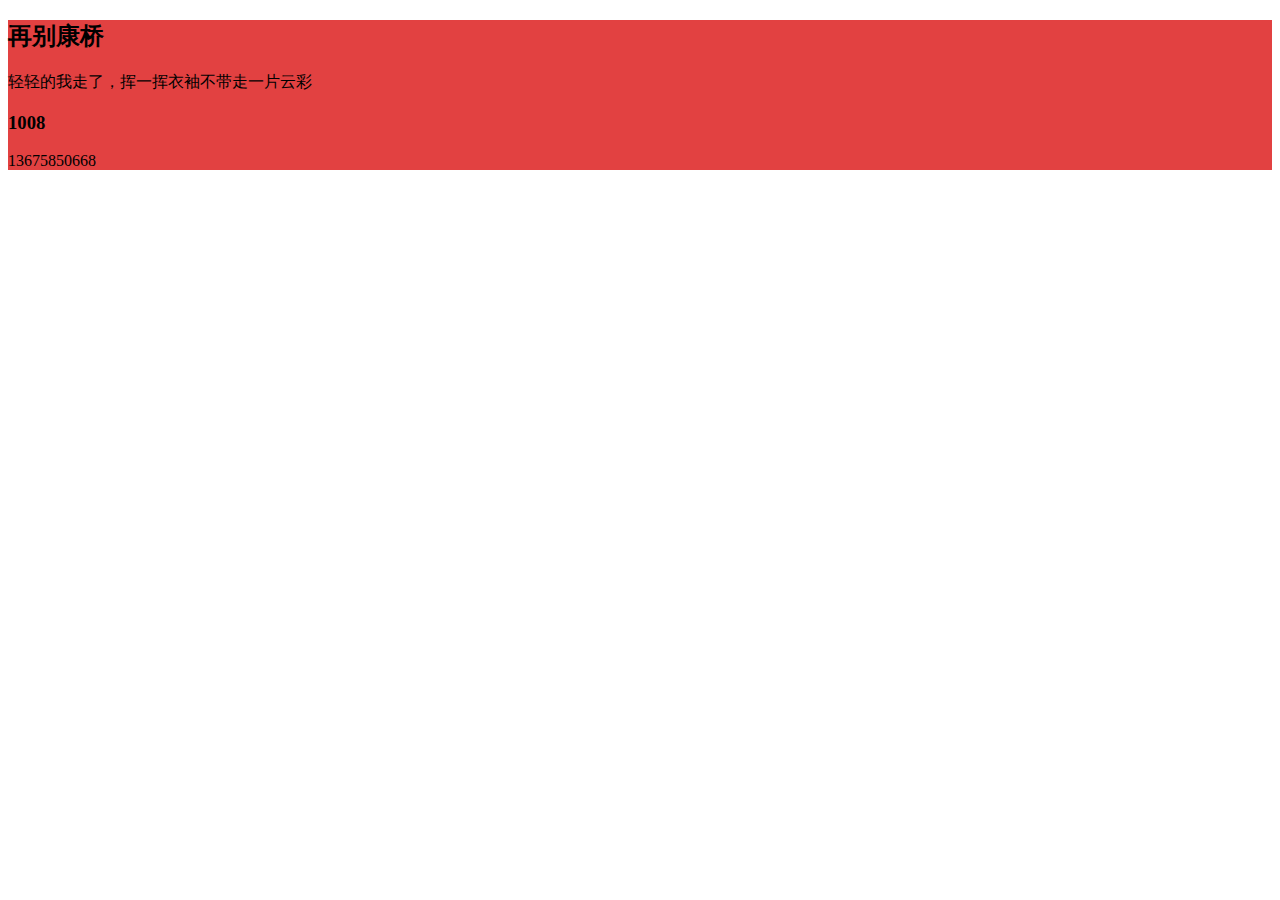
==== index.html @ a8ace569 "x2" ====
<!DOCTYPE html>
<html lang="en">

<head>
    <meta charset="UTF-8">
    <meta name="viewport" content="width=device-width, initial-scale=1.0">
    <title>再别康桥</title>
</head>
<link rel="stylesheet" href="01.css">

<body>
    <div>
        <h2>再别康桥</h2>
        <p>轻轻的我走了，挥一挥衣袖不带走一片云彩</p>

        <h3>1008</h3>
        <p>13675850668</p>
    </div>
</body>

</html>
---- 01.css ----
div{
    background: rgb(226, 65, 65);
    font-weight: 100;
}
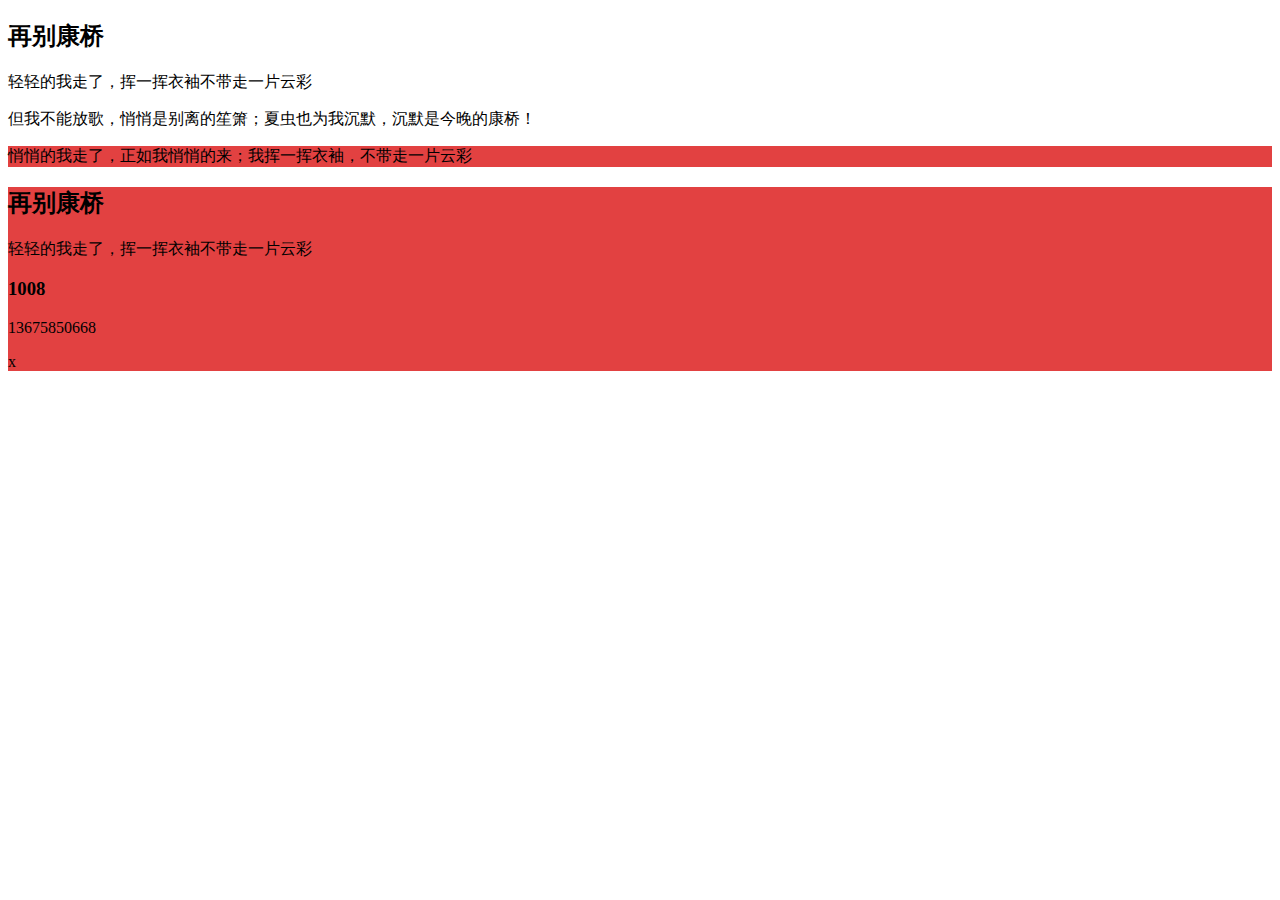
==== commit eed7bdf6: "合并了老板娘和老板的建议，添加了3个文件" ====
--- a/index.html
+++ b/index.html
@@ -6,16 +6,28 @@
     <meta name="viewport" content="width=device-width, initial-scale=1.0">
     <title>再别康桥</title>
 </head>
-<link rel="stylesheet" href="01.css">
+<link rel="stylesheet" href="m2.css">
 
 <body>
+    <h2>再别康桥</h2>
+    <p>轻轻的我走了，挥一挥衣袖不带走一片云彩</p>
+    <p>但我不能放歌，悄悄是别离的笙箫；夏虫也为我沉默，沉默是今晚的康桥！</p>
     <div>
-        <h2>再别康桥</h2>
-        <p>轻轻的我走了，挥一挥衣袖不带走一片云彩</p>
+        <p>悄悄的我走了，正如我悄悄的来；我挥一挥衣袖，不带走一片云彩</p>
+    </div>
 
-        <h3>1008</h3>
-        <p>13675850668</p>
-    </div>
-</body>
+
+    <link rel="stylesheet" href="01.css">
+
+    <body>
+        <div>
+            <h2>再别康桥</h2>
+            <p>轻轻的我走了，挥一挥衣袖不带走一片云彩</p>
+
+            <h3>1008</h3>
+            <p>13675850668</p>
+            x
+        </div>
+    </body>
 
 </html>